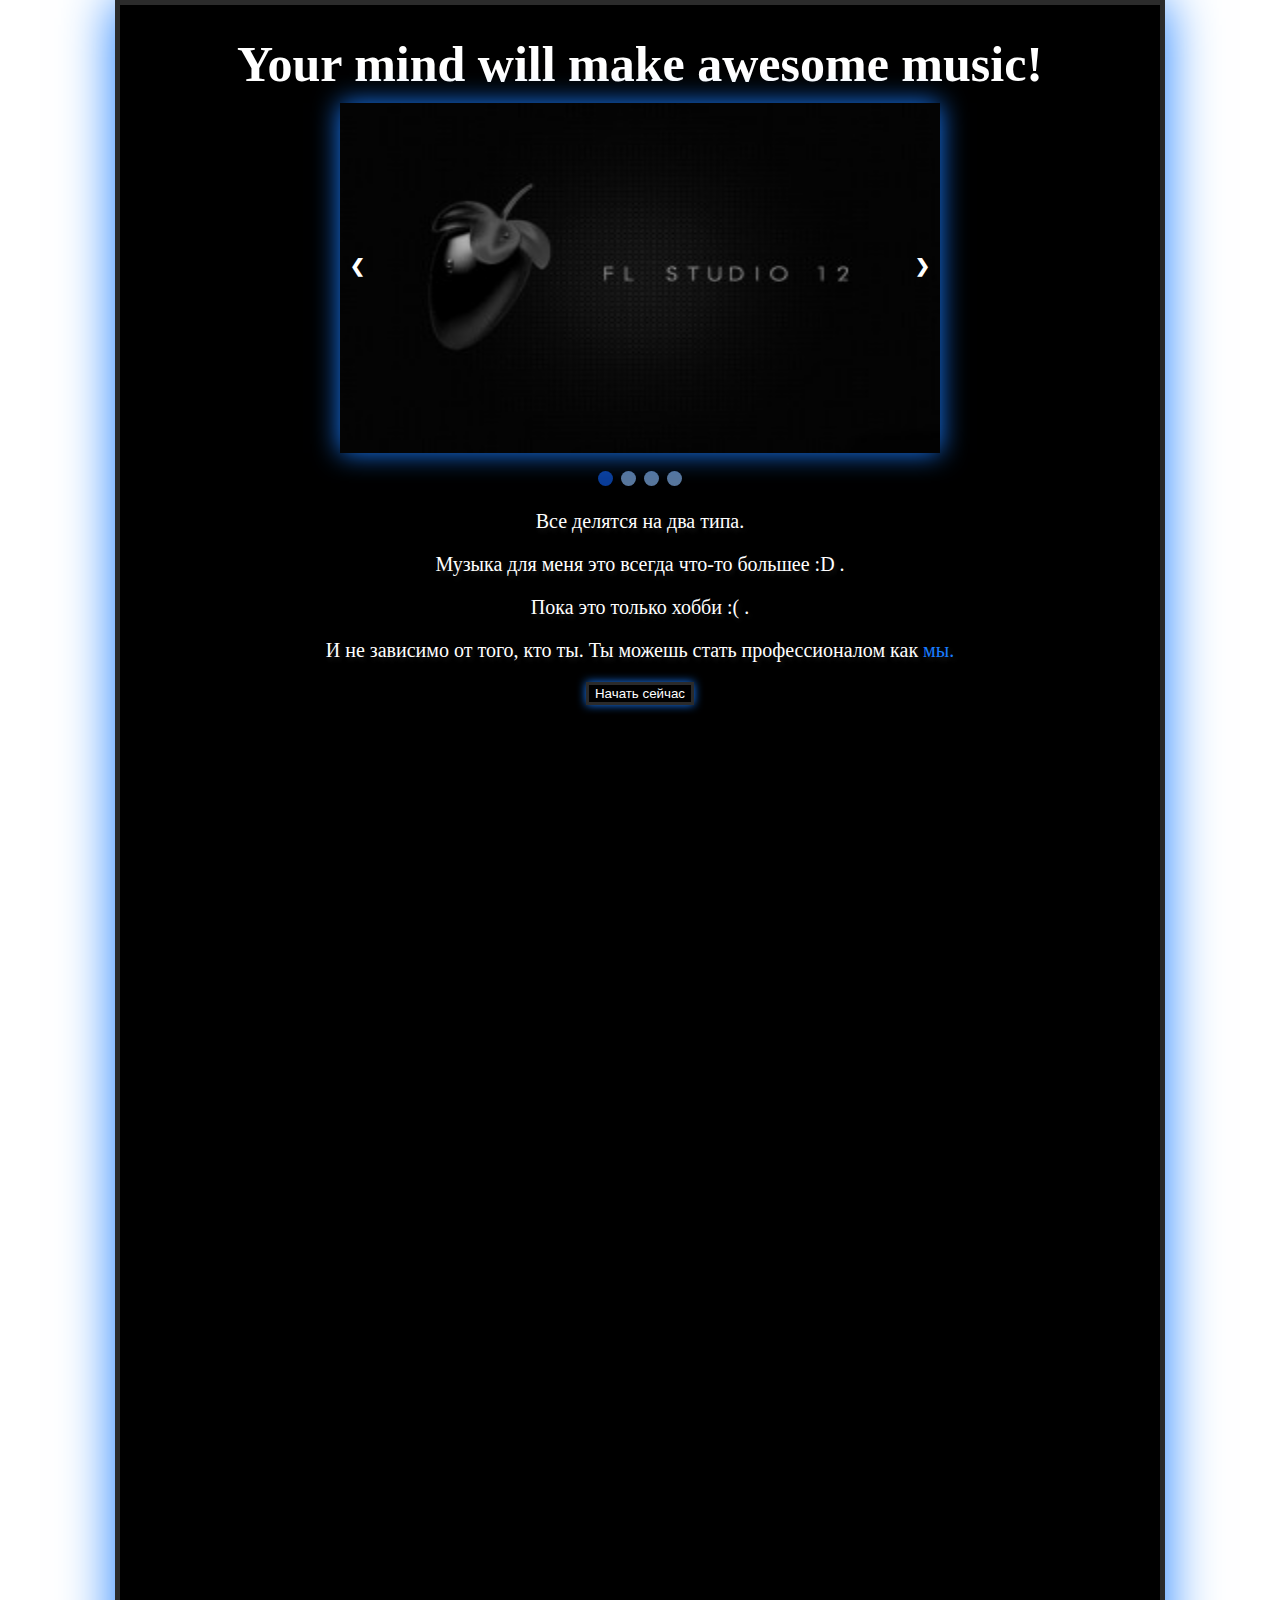
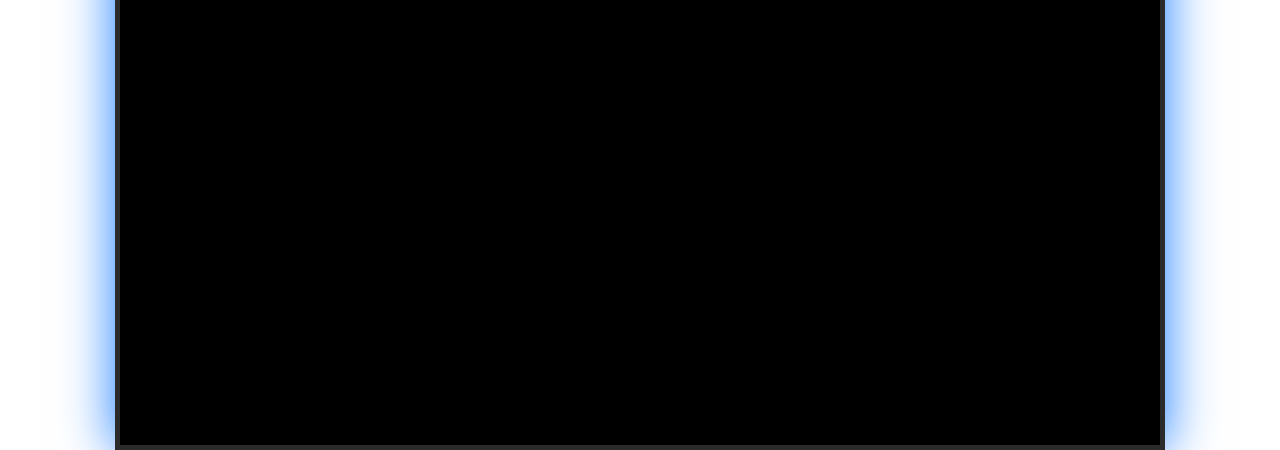
==== index.html @ bd1237d5 "Add files via upload" ====
<!DOCTYPE html>
<html>
  <head>
    <meta charset="utf-8">
    <title>Моя тестовая страница</title>
  </head>
  <h1>Your mind will make awesome music!</h1>
  <body>
	<link href="css/main.css" rel="stylesheet" type="text/css"> 
	<div class="slideshow-container">

		<div class="mySlides fade">
		  <img src="image/2.jpg" style="width:100%">
		</div>
	  
		<div class="mySlides fade">
		  <img src="image/3.jpg" style="width:100%">
		</div>
	  
		<div class="mySlides fade">
		  <img src="image/4.jpg" style="width:100%">
		</div>

		<div class="mySlides fade">
			<img src="image/5.jpg" style="width:100%">
		  </div>
		
		<a class="prev" onclick="plusSlides(-1)">&#10094;</a>
		<a class="next" onclick="plusSlides(1)">&#10095;</a>
	</div>
	  <br>
	  
	  <div style="text-align:center">
		<span class="dot" onclick="currentSlide(1)"></span> 
		<span class="dot" onclick="currentSlide(2)"></span> 
		<span class="dot" onclick="currentSlide(3)"></span>
		<span class="dot" onclick="currentSlide(4)"></span> 
	  </div>


	<div class = "txt">
		<p>Все делятся на два типа.</p>
		<p>Музыка для меня это всегда что-то большее :D .</p>
		<p>Пока это только хобби :( .</p>
		<p>И не зависимо от того, кто ты. Ты можешь стать профессионалом как
		<a href="https://soundcloud.com/dvnge"> мы.</a></p>
	</div>

	<button><p1>Начать сейчас</p1></button>
	<script src="scripts/main.js"></script>
  </body>
</html>
---- css/main.css ----
h1 {
	Font-size: 50px;
	margin: 0 auto;
	text-align: center;
	padding: 10px 0;
  color: white;
  font-family: "Roboto";
}
p {
	Font-size: 20px;
	color: white;
	left: 30px;
  text-shadow: 2px 3px 5px #181818;
  font-family: "Roboto";
}
a {
  color: #187CFF;
  text-decoration:none;
  font-family: "Roboto";
}
html {
	background-image: url(https://cdn.wallpapersafari.com/81/19/woSJb2.jpg);
	background-repeat: no-repeat;
	background-attachment: fixed;
}
body {
  top: 0px;
  left: 300px;
  text-align: center;
  width: 1000px;
  height: 2000px; 
  margin: 0 auto;
  background-color: black;
  padding: 20px 20px 20px 20px;
  border: 5px solid #2B2B2B;
  box-shadow:0px 0px 50px #187CFF;
  
}

.slideshow-container {
  position: relative;
  margin: auto;
  height: 350px;
  width: 600px;

}
img {
  margin: auto;
  height: 350px;
  width: 600px;
  box-shadow:0px 0px 25px #187CFF;
}

.mySlides {
  display: none;
}

.prev, .next {
  cursor: pointer;
  position: absolute;
  top: 50%;
  width: auto;
  margin-top: -33px;
  padding: 10px;
  color: white;
  font-weight: bold;
  font-size: 18px;
  transition: 0.6s ease;
  border-radius: 10px 0 0 10px;
  user-select: none;
}

.prev {
  left: 0px;
  border-radius: 3px 0 0 3px;
}

.next {
  right: 0px;
  border-radius: 3px 0 0 3px;
}

.dot {
  cursor: pointer;
  height: 15px;
  width: 15px;
  margin: 0 2px;
  background-color: rgba(111, 148, 196, 0.795);
  border-radius: 50%;
  display: inline-block;
  transition: background-color 0.6s ease;
}

.active, .dot:hover {
  background-color: rgb(10, 60, 151);
}

.fade {
  -webkit-animation-name: fade;
  -webkit-animation-duration: 1.5s;
  animation-name: fade;
  animation-duration: 1.5s;
}

@-webkit-keyframes fade {
  from {opacity: .4} 
  to {opacity: 1}
}

@keyframes fade {
  from {opacity: .4} 
  to {opacity: 1}
}

p1 {
	color:white;
}
button {
	background-color:black;
	border: 3px solid #2B2B2B;
	box-shadow: 0px 0px 10px #187CFF;
}
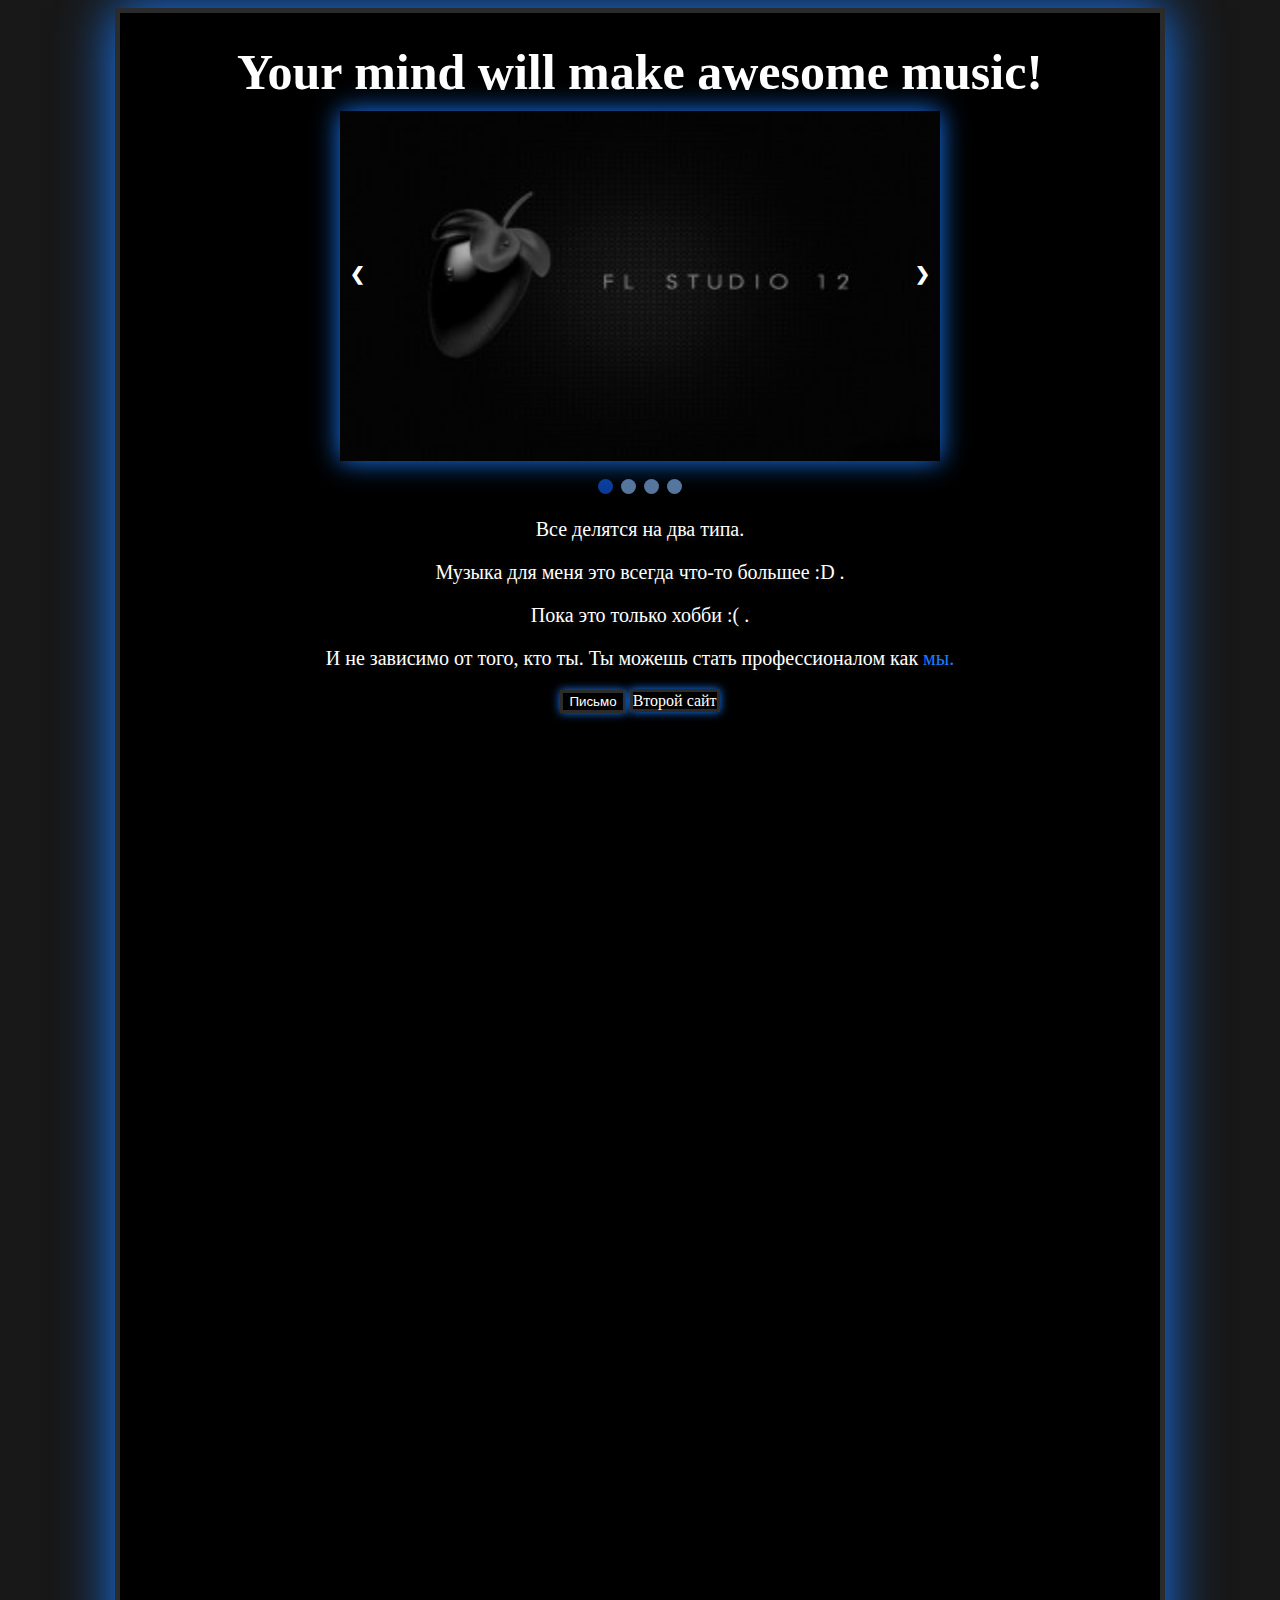
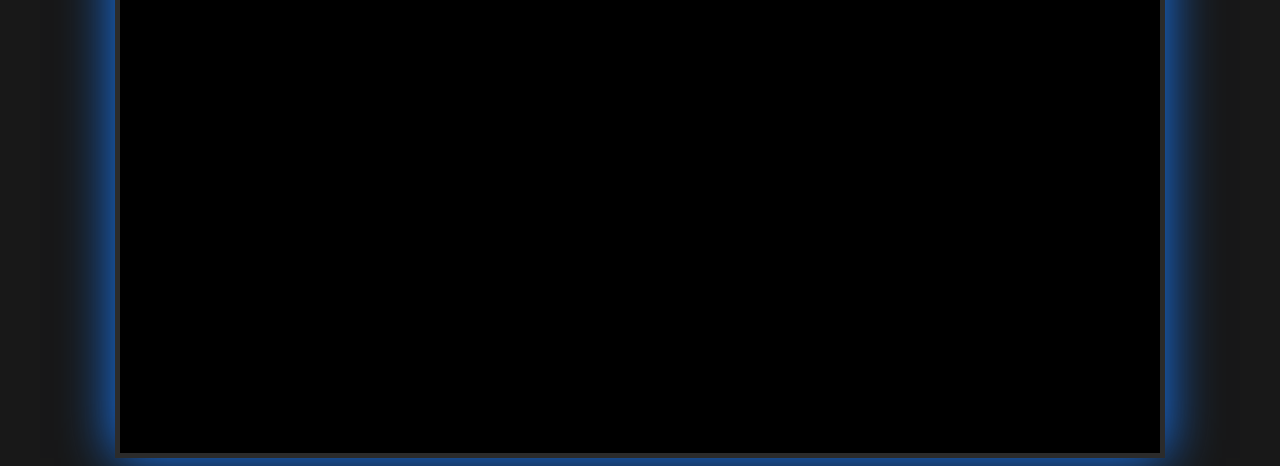
==== commit f31418cb: "Add files via upload" ====
--- a/index.html
+++ b/index.html
@@ -1,52 +1,56 @@
-<!DOCTYPE html>
+﻿<!DOCTYPE html>
 <html>
   <head>
     <meta charset="utf-8">
     <title>Моя тестовая страница</title>
   </head>
-  <h1>Your mind will make awesome music!</h1>
   <body>
-	<link href="css/main.css" rel="stylesheet" type="text/css"> 
-	<div class="slideshow-container">
+		<div class = "bloc">
+			<link href="css/main.css" rel="stylesheet" type="text/css"> 
+			<h1>Your mind will make awesome music!</h1>
+			<div class="slideshow-container">
 
-		<div class="mySlides fade">
-		  <img src="image/2.jpg" style="width:100%">
-		</div>
-	  
-		<div class="mySlides fade">
-		  <img src="image/3.jpg" style="width:100%">
-		</div>
-	  
-		<div class="mySlides fade">
-		  <img src="image/4.jpg" style="width:100%">
-		</div>
+			<div class="mySlides fade">
+				<img src="image/2.jpg">
+			</div>
+		
+			<div class="mySlides fade">
+				<img src="image/3.jpg">
+			</div>
+		
+			<div class="mySlides fade">
+				<img src="image/4.jpg">
+			</div>
 
-		<div class="mySlides fade">
-			<img src="image/5.jpg" style="width:100%">
-		  </div>
+			<div class="mySlides fade">
+				<img src="image/5.jpg">
+			</div>
+			
+			<a class="prev" onclick="plusSlides(-1)">&#10094;</a>
+			<a class="next" onclick="plusSlides(1)">&#10095;</a>
+			</div>
+			<br>
 		
-		<a class="prev" onclick="plusSlides(-1)">&#10094;</a>
-		<a class="next" onclick="plusSlides(1)">&#10095;</a>
-	</div>
-	  <br>
-	  
-	  <div style="text-align:center">
-		<span class="dot" onclick="currentSlide(1)"></span> 
-		<span class="dot" onclick="currentSlide(2)"></span> 
-		<span class="dot" onclick="currentSlide(3)"></span>
-		<span class="dot" onclick="currentSlide(4)"></span> 
-	  </div>
+			<div style="text-align:center">
+			<span class="dot" onclick="currentSlide(1)"></span> 
+			<span class="dot" onclick="currentSlide(2)"></span> 
+			<span class="dot" onclick="currentSlide(3)"></span>
+			<span class="dot" onclick="currentSlide(4)"></span> 
+			</div>
 
 
-	<div class = "txt">
-		<p>Все делятся на два типа.</p>
-		<p>Музыка для меня это всегда что-то большее :D .</p>
-		<p>Пока это только хобби :( .</p>
-		<p>И не зависимо от того, кто ты. Ты можешь стать профессионалом как
-		<a href="https://soundcloud.com/dvnge"> мы.</a></p>
-	</div>
+			<div class = "txt">
+			<p>Все делятся на два типа.</p>
+			<p>Музыка для меня это всегда что-то большее :D .</p>
+			<p>Пока это только хобби :( .</p>
+			<p>И не зависимо от того, кто ты. Ты можешь стать профессионалом как
+			<a href="https://soundcloud.com/dvnge"> мы.</a></p>
+			</div>
 
-	<button><p1>Начать сейчас</p1></button>
-	<script src="scripts/main.js"></script>
+			<button>Письмо</button>
+			<button2>Второй сайт</button2>
+
+			<script src="scripts/main.js"></script>
+		</div>
   </body>
 </html>--- a/css/main.css
+++ b/css/main.css
@@ -1,3 +1,7 @@
+body {
+  background-color: #181818;
+}
+
 h1 {
 	Font-size: 50px;
 	margin: 0 auto;
@@ -6,6 +10,7 @@
   color: white;
   font-family: "Roboto";
 }
+
 p {
 	Font-size: 20px;
 	color: white;
@@ -13,19 +18,14 @@
   text-shadow: 2px 3px 5px #181818;
   font-family: "Roboto";
 }
+
 a {
   color: #187CFF;
   text-decoration:none;
   font-family: "Roboto";
 }
-html {
-	background-image: url(https://cdn.wallpapersafari.com/81/19/woSJb2.jpg);
-	background-repeat: no-repeat;
-	background-attachment: fixed;
-}
-body {
-  top: 0px;
-  left: 300px;
+
+.bloc {
   text-align: center;
   width: 1000px;
   height: 2000px; 
@@ -34,7 +34,6 @@
   padding: 20px 20px 20px 20px;
   border: 5px solid #2B2B2B;
   box-shadow:0px 0px 50px #187CFF;
-  
 }
 
 .slideshow-container {
@@ -112,13 +111,17 @@
   to {opacity: 1}
 }
 
-p1 {
-	color:white;
-}
 button {
+  color: white;
 	background-color:black;
 	border: 3px solid #2B2B2B;
 	box-shadow: 0px 0px 10px #187CFF;
 }
 
-
+button2 {
+  color: white;
+	background-color:black;
+	border: 3px solid #2B2B2B;
+  box-shadow: 0px 0px 10px #187CFF;
+  font-family: "Roboto";
+}
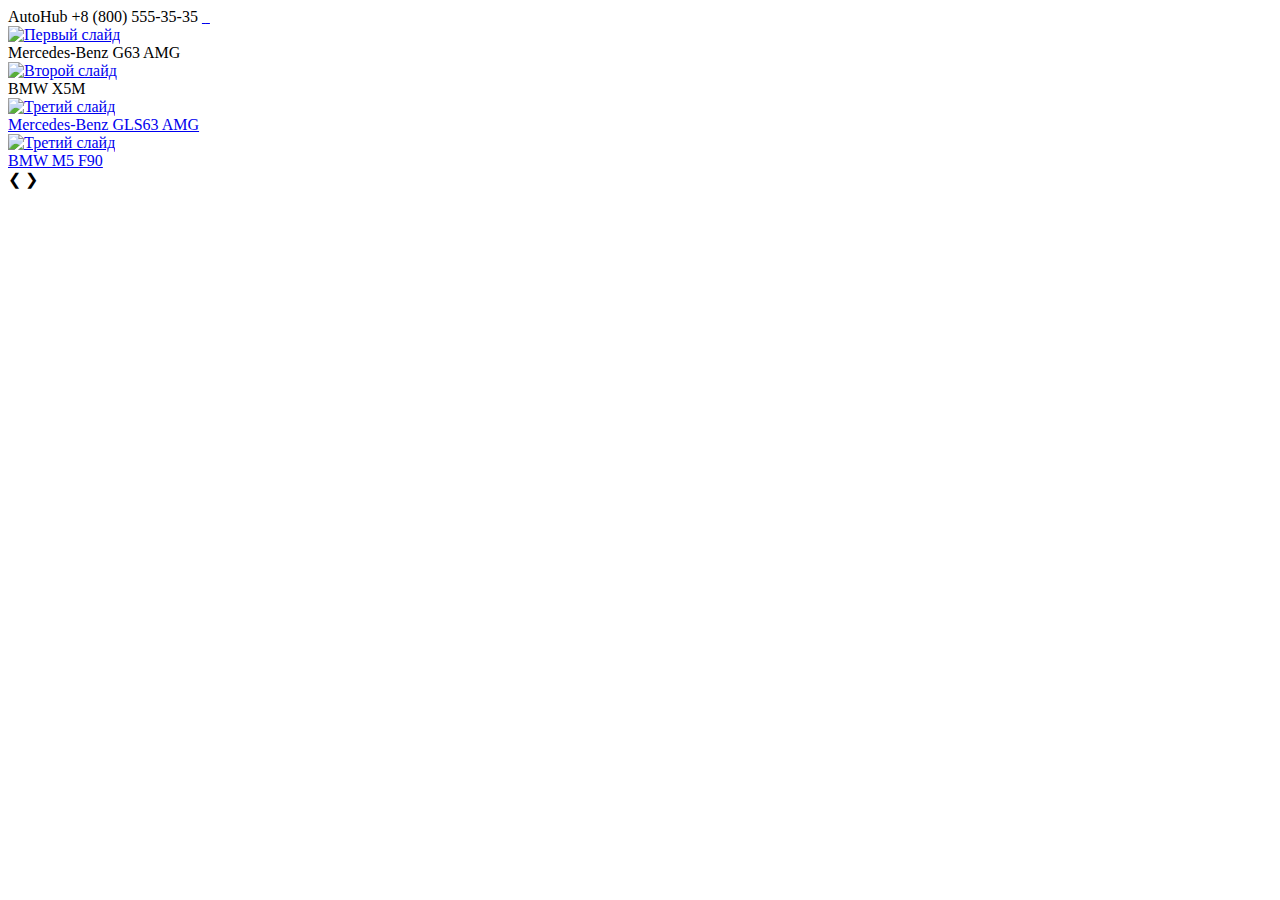
==== commit f38edf15: "Add files via upload" ====
--- a/index.html
+++ b/index.html
@@ -1,56 +1,51 @@
 ﻿<!DOCTYPE html>
 <html>
   <head>
+<link href="styles/style.css" rel="stylesheet" type="text/css">
+<link href='http://fonts.googleapis.com/css?family=Open+Sans' rel='stylesheet' type='text/css'>
     <meta charset="utf-8">
-    <title>Моя тестовая страница</title>
+    <title>AutoHub</title>
+    <a id="a2"> AutoHub </a> 
+    <a id="a3"> +8 (800) 555-35-35</a>
+    <a href="https://www.instagram.com/usama_.official/"><img id="a4" src="images/inst2.png" alt=""> </a>
+    <a href="https://www.instagram.com/_irrrisa._/"><img id="a4" src="images/inst2.png" alt=""> </a>
   </head>
   <body>
-		<div class = "bloc">
-			<link href="css/main.css" rel="stylesheet" type="text/css"> 
-			<h1>Your mind will make awesome music!</h1>
-			<div class="slideshow-container">
+    <img id="a1" src="images/5.jpg" alt="">  
+<div class="slider">
+  	<div class="item">
+        <a href="g63/g63.html"><img src="images/1.jpg" alt="Первый слайд"> </a>
+        <div class="slideText">Mercedes-Benz G63 AMG </div>
+    </div>
 
-			<div class="mySlides fade">
-				<img src="image/2.jpg">
-			</div>
-		
-			<div class="mySlides fade">
-				<img src="image/3.jpg">
-			</div>
-		
-			<div class="mySlides fade">
-				<img src="image/4.jpg">
-			</div>
+    <div class="item">
+        <a href="X5M/X5M.html"><img src="images/2.jpg" alt="Второй слайд"> </a>
+        <div class="slideText">BMW X5M</div>
+    </div>
 
-			<div class="mySlides fade">
-				<img src="image/5.jpg">
-			</div>
-			
-			<a class="prev" onclick="plusSlides(-1)">&#10094;</a>
-			<a class="next" onclick="plusSlides(1)">&#10095;</a>
-			</div>
-			<br>
-		
-			<div style="text-align:center">
-			<span class="dot" onclick="currentSlide(1)"></span> 
-			<span class="dot" onclick="currentSlide(2)"></span> 
-			<span class="dot" onclick="currentSlide(3)"></span>
-			<span class="dot" onclick="currentSlide(4)"></span> 
-			</div>
+    <div class="item">
+        <a href="GLS63/GLS63.html"><img src="images/3.jpg" alt="Третий слайд">
+        <div class="slideText">Mercedes-Benz GLS63 AMG</div> </a>
+    </div>
+    <div class="item">
+      <a href="M5F90/M5F90.html"><img src="images/4.jpg" alt="Третий слайд">
+      <div class="slideText">BMW M5 F90</div> </a>
+  </div>
 
+  	<a class="prev" onclick="minusSlide()">&#10094;</a>
+  	<a class="next" onclick="plusSlide()">&#10095;</a>
+</div>
+<br>
 
-			<div class = "txt">
-			<p>Все делятся на два типа.</p>
-			<p>Музыка для меня это всегда что-то большее :D .</p>
-			<p>Пока это только хобби :( .</p>
-			<p>И не зависимо от того, кто ты. Ты можешь стать профессионалом как
-			<a href="https://soundcloud.com/dvnge"> мы.</a></p>
-			</div>
+<div class="slider-dots">
+	<span class="slider-dots_item" onclick="currentSlide(1)"></span> 
+  	<span class="slider-dots_item" onclick="currentSlide(2)"></span> 
+    <span class="slider-dots_item" onclick="currentSlide(3)"></span>
+    <span class="slider-dots_item" onclick="currentSlide(4)"></span>  
+</div>
+	
+<script src="java/sim-slider.js"></script>
 
-			<button>Письмо</button>
-			<button2>Второй сайт</button2>
-
-			<script src="scripts/main.js"></script>
-		</div>
-  </body>
+ 
+</body>
 </html>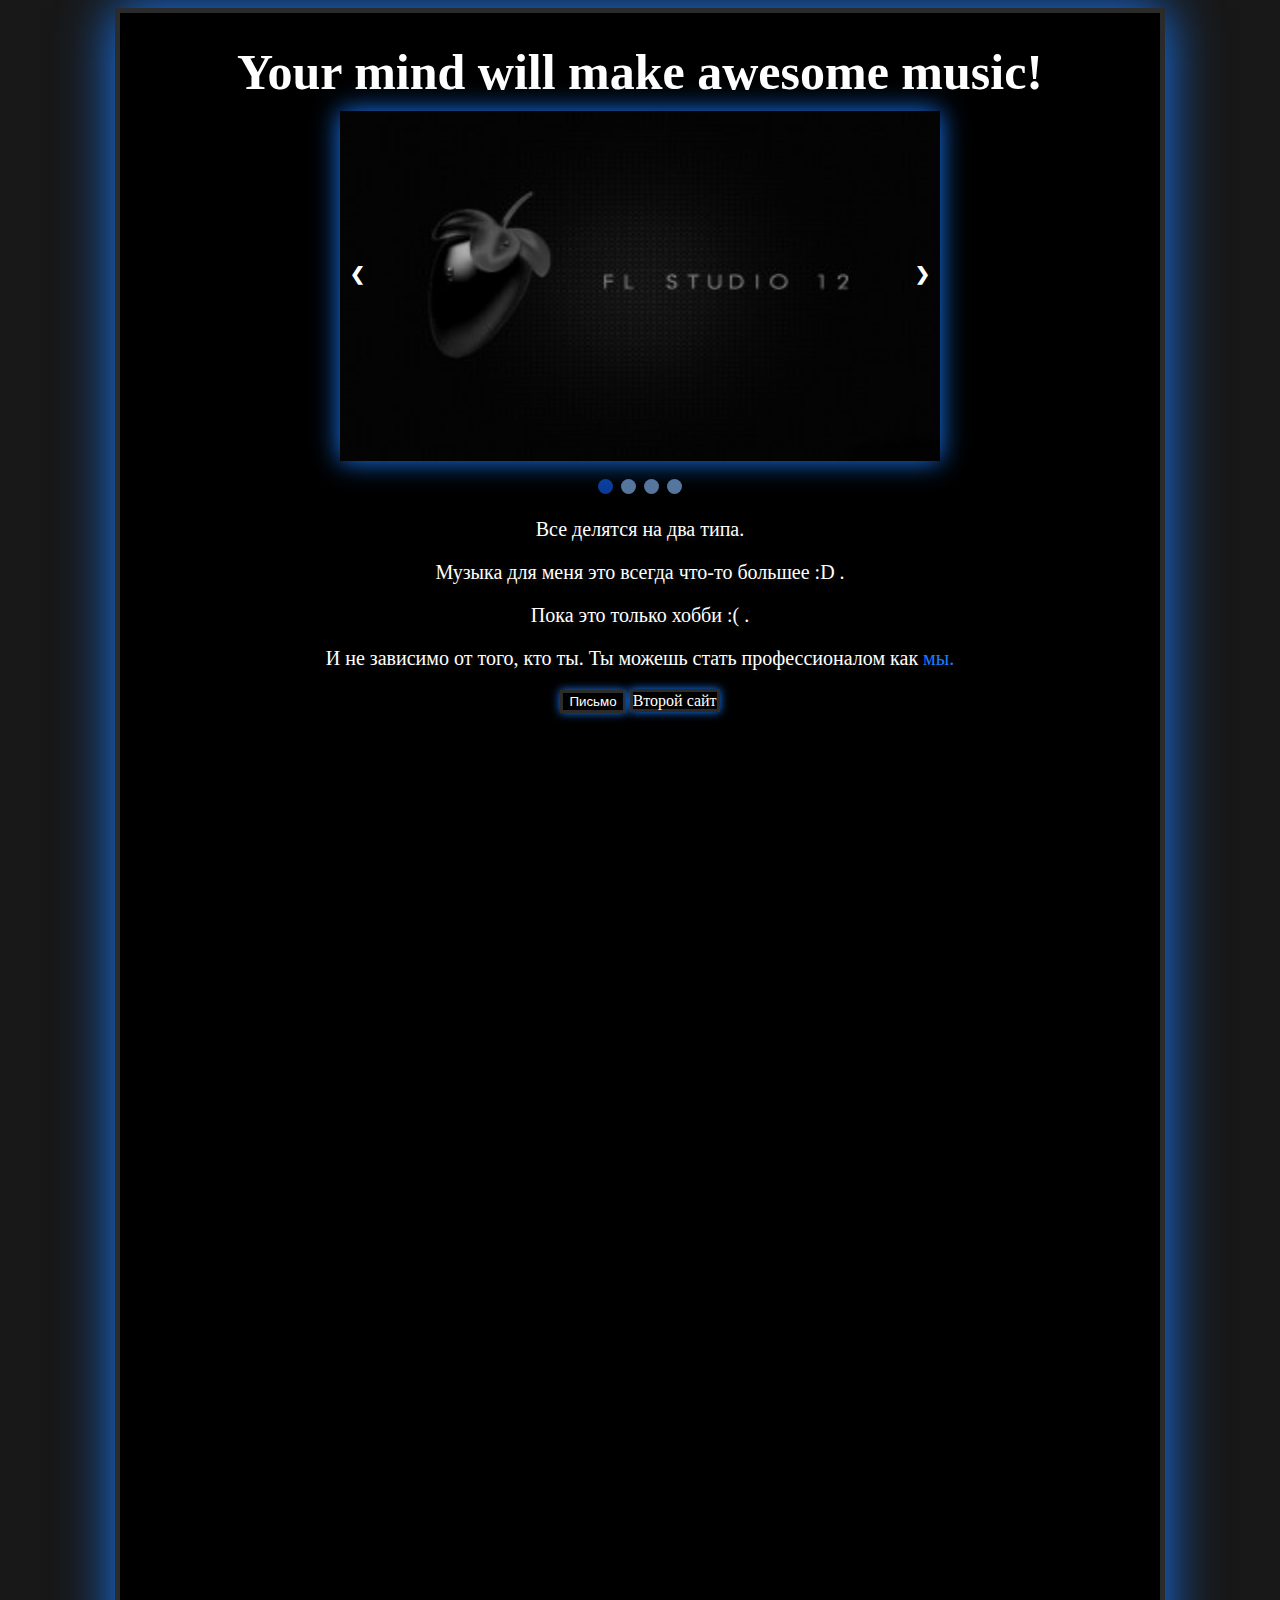
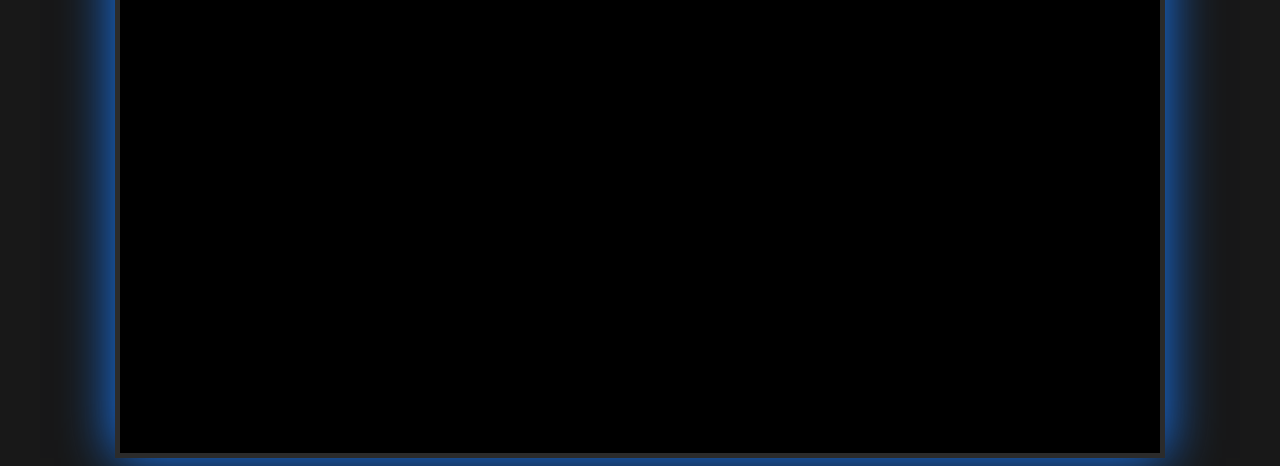
==== commit a71961c1: "Add files via upload" ====
--- a/index.html
+++ b/index.html
@@ -1,51 +1,56 @@
 ﻿<!DOCTYPE html>
 <html>
   <head>
-<link href="styles/style.css" rel="stylesheet" type="text/css">
-<link href='http://fonts.googleapis.com/css?family=Open+Sans' rel='stylesheet' type='text/css'>
     <meta charset="utf-8">
-    <title>AutoHub</title>
-    <a id="a2"> AutoHub </a> 
-    <a id="a3"> +8 (800) 555-35-35</a>
-    <a href="https://www.instagram.com/usama_.official/"><img id="a4" src="images/inst2.png" alt=""> </a>
-    <a href="https://www.instagram.com/_irrrisa._/"><img id="a4" src="images/inst2.png" alt=""> </a>
+    <title>Моя тестовая страница</title>
   </head>
   <body>
-    <img id="a1" src="images/5.jpg" alt="">  
-<div class="slider">
-  	<div class="item">
-        <a href="g63/g63.html"><img src="images/1.jpg" alt="Первый слайд"> </a>
-        <div class="slideText">Mercedes-Benz G63 AMG </div>
-    </div>
+		<div class = "bloc">
+			<link href="css/main.css" rel="stylesheet" type="text/css"> 
+			<h1>Your mind will make awesome music!</h1>
+			<div class="slideshow-container">
 
-    <div class="item">
-        <a href="X5M/X5M.html"><img src="images/2.jpg" alt="Второй слайд"> </a>
-        <div class="slideText">BMW X5M</div>
-    </div>
+			<div class="mySlides fade">
+				<img src="image/2.jpg">
+			</div>
+		
+			<div class="mySlides fade">
+				<img src="image/3.jpg">
+			</div>
+		
+			<div class="mySlides fade">
+				<img src="image/4.jpg">
+			</div>
 
-    <div class="item">
-        <a href="GLS63/GLS63.html"><img src="images/3.jpg" alt="Третий слайд">
-        <div class="slideText">Mercedes-Benz GLS63 AMG</div> </a>
-    </div>
-    <div class="item">
-      <a href="M5F90/M5F90.html"><img src="images/4.jpg" alt="Третий слайд">
-      <div class="slideText">BMW M5 F90</div> </a>
-  </div>
+			<div class="mySlides fade">
+				<img src="image/5.jpg">
+			</div>
+			
+			<a class="prev" onclick="plusSlides(-1)">&#10094;</a>
+			<a class="next" onclick="plusSlides(1)">&#10095;</a>
+			</div>
+			<br>
+		
+			<div style="text-align:center">
+			<span class="dot" onclick="currentSlide(1)"></span> 
+			<span class="dot" onclick="currentSlide(2)"></span> 
+			<span class="dot" onclick="currentSlide(3)"></span>
+			<span class="dot" onclick="currentSlide(4)"></span> 
+			</div>
 
-  	<a class="prev" onclick="minusSlide()">&#10094;</a>
-  	<a class="next" onclick="plusSlide()">&#10095;</a>
-</div>
-<br>
 
-<div class="slider-dots">
-	<span class="slider-dots_item" onclick="currentSlide(1)"></span> 
-  	<span class="slider-dots_item" onclick="currentSlide(2)"></span> 
-    <span class="slider-dots_item" onclick="currentSlide(3)"></span>
-    <span class="slider-dots_item" onclick="currentSlide(4)"></span>  
-</div>
-	
-<script src="java/sim-slider.js"></script>
+			<div class = "txt">
+			<p>Все делятся на два типа.</p>
+			<p>Музыка для меня это всегда что-то большее :D .</p>
+			<p>Пока это только хобби :( .</p>
+			<p>И не зависимо от того, кто ты. Ты можешь стать профессионалом как
+			<a href="https://soundcloud.com/dvnge"> мы.</a></p>
+			</div>
 
- 
-</body>
+			<button>Письмо</button>
+			<button2>Второй сайт</button2>
+
+			<script src="scripts/main.js"></script>
+		</div>
+  </body>
 </html>--- a/css/main.css
+++ b/css/main.css
@@ -0,0 +1,127 @@
+body {
+  background-color: #181818;
+}
+
+h1 {
+	Font-size: 50px;
+	margin: 0 auto;
+	text-align: center;
+	padding: 10px 0;
+  color: white;
+  font-family: "Roboto";
+}
+
+p {
+	Font-size: 20px;
+	color: white;
+	left: 30px;
+  text-shadow: 2px 3px 5px #181818;
+  font-family: "Roboto";
+}
+
+a {
+  color: #187CFF;
+  text-decoration:none;
+  font-family: "Roboto";
+}
+
+.bloc {
+  text-align: center;
+  width: 1000px;
+  height: 2000px; 
+  margin: 0 auto;
+  background-color: black;
+  padding: 20px 20px 20px 20px;
+  border: 5px solid #2B2B2B;
+  box-shadow:0px 0px 50px #187CFF;
+}
+
+.slideshow-container {
+  position: relative;
+  margin: auto;
+  height: 350px;
+  width: 600px;
+
+}
+img {
+  margin: auto;
+  height: 350px;
+  width: 600px;
+  box-shadow:0px 0px 25px #187CFF;
+}
+
+.mySlides {
+  display: none;
+}
+
+.prev, .next {
+  cursor: pointer;
+  position: absolute;
+  top: 50%;
+  width: auto;
+  margin-top: -33px;
+  padding: 10px;
+  color: white;
+  font-weight: bold;
+  font-size: 18px;
+  transition: 0.6s ease;
+  border-radius: 10px 0 0 10px;
+  user-select: none;
+}
+
+.prev {
+  left: 0px;
+  border-radius: 3px 0 0 3px;
+}
+
+.next {
+  right: 0px;
+  border-radius: 3px 0 0 3px;
+}
+
+.dot {
+  cursor: pointer;
+  height: 15px;
+  width: 15px;
+  margin: 0 2px;
+  background-color: rgba(111, 148, 196, 0.795);
+  border-radius: 50%;
+  display: inline-block;
+  transition: background-color 0.6s ease;
+}
+
+.active, .dot:hover {
+  background-color: rgb(10, 60, 151);
+}
+
+.fade {
+  -webkit-animation-name: fade;
+  -webkit-animation-duration: 1.5s;
+  animation-name: fade;
+  animation-duration: 1.5s;
+}
+
+@-webkit-keyframes fade {
+  from {opacity: .4} 
+  to {opacity: 1}
+}
+
+@keyframes fade {
+  from {opacity: .4} 
+  to {opacity: 1}
+}
+
+button {
+  color: white;
+	background-color:black;
+	border: 3px solid #2B2B2B;
+	box-shadow: 0px 0px 10px #187CFF;
+}
+
+button2 {
+  color: white;
+	background-color:black;
+	border: 3px solid #2B2B2B;
+  box-shadow: 0px 0px 10px #187CFF;
+  font-family: "Roboto";
+}
